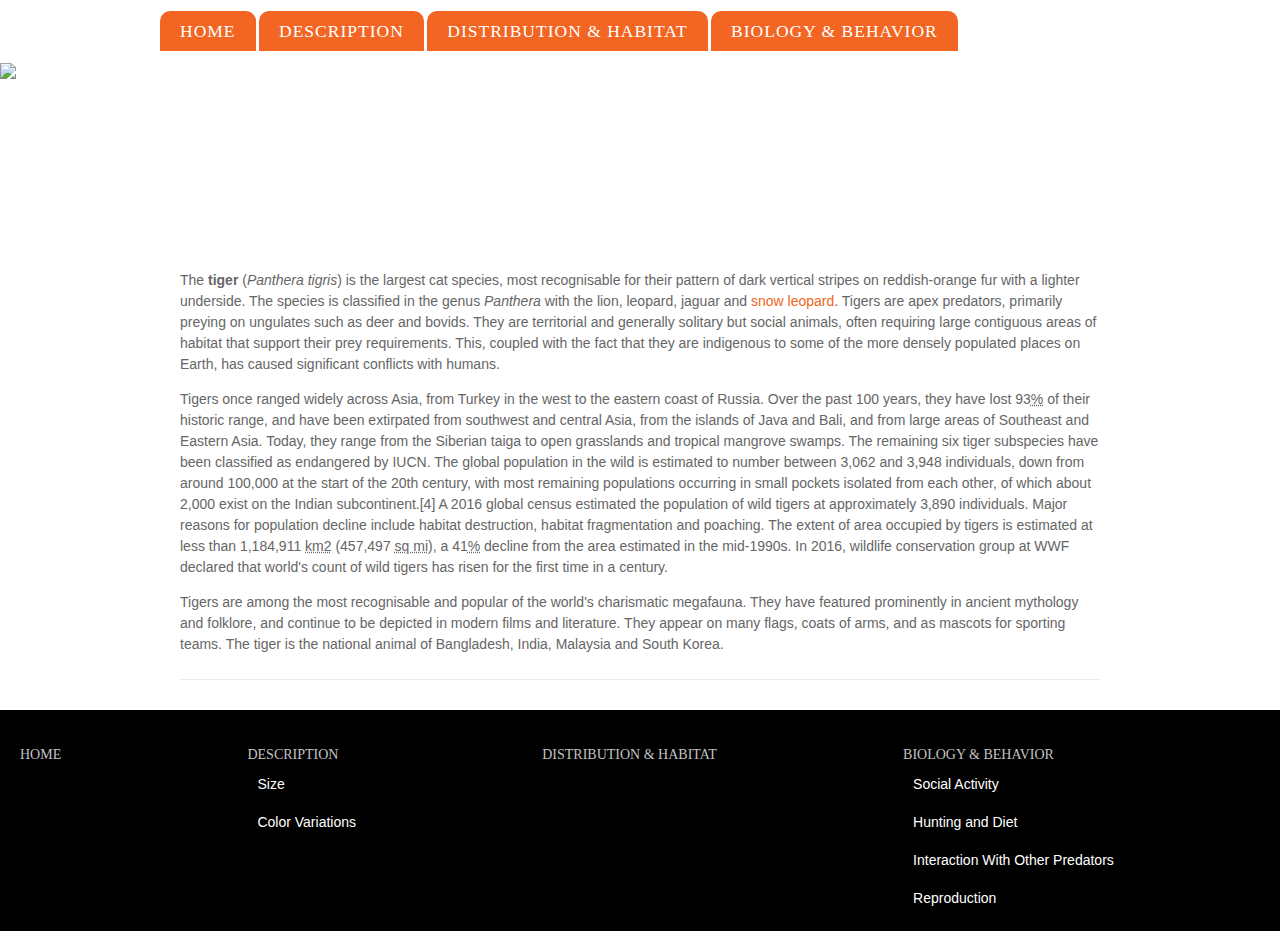
==== index.html @ 9d9410b4 "added id to main nav" ====
<!DOCTYPE html>
<head>
  <meta charset="utf-8">
  <title>Tigers</title>
  <link href="styles.css" rel="stylesheet" type="text/css">
</head>
<body>
  <header id="banner">
    <nav id="menu">
      <ul>
        <li><a href="index.html">Home</a></li>
        <li><a href="description.html">Description</a></li>
        <li><a href="distribution-and-habitat.html">Distribution &amp; Habitat</a></li>
        <li><a href="ecology.html">Biology &amp; Behavior</a></li>
      </ul>
    </nav>
    <img src="Images/bengalTiger-resting-hero.jpg"/>
    <h1>The Tangerine Tiger</h1>
  </header>
  <main>
    <section>
      <p>The <strong>tiger</strong> (<i class="genus" lang="la">Panthera</i> <i class="species" lang="la">tigris</i>) is the largest cat species, most recognisable for their pattern of dark vertical stripes on reddish-orange fur with a lighter underside. The species is classified in the genus <i class="genus" lang="la">Panthera</i> with the lion, leopard, jaguar and <a href="https://en.wikipedia.org/wiki/Snow_leopard">snow leopard</a>. Tigers are apex predators, primarily preying on ungulates such as deer and bovids. They are territorial and generally solitary but social animals, often requiring large contiguous areas of habitat that support their prey requirements. This, coupled with the fact that they are indigenous to some of the more densely populated places on Earth, has caused significant conflicts with humans.</p>

      <p>Tigers once ranged widely across Asia, from Turkey in the west to the eastern coast of Russia. Over the past 100 years, they have lost 93<abbr title="percent">%</abbr> of their historic range, and have been extirpated from southwest and central Asia, from the islands of Java and Bali, and from large areas of Southeast and Eastern Asia. Today, they range from the Siberian taiga to open grasslands and tropical mangrove swamps. The remaining six tiger subspecies have been classified as endangered by IUCN. The global population in the wild is estimated to number between 3,062 and 3,948 individuals, down from around 100,000 at the start of the 20th century, with most remaining populations occurring in small pockets isolated from each other, of which about 2,000 exist on the Indian subcontinent.[4] A 2016 global census estimated the population of wild tigers at approximately 3,890 individuals.  Major reasons for population decline include habitat destruction, habitat fragmentation and poaching. The extent of area occupied by tigers is estimated at less than 1,184,911 <abbr title="square kilometers">km2</abbr> (457,497 <abbr title="square miles">sq mi</abbr>), a 41<abbr title="percent">%</abbr> decline from the area estimated in the mid-1990s. In 2016, wildlife conservation group at WWF declared that world's count of wild tigers has risen for the first time in a century.</p>

      <p>Tigers are among the most recognisable and popular of the world's charismatic megafauna. They have featured prominently in ancient mythology and folklore, and continue to be depicted in modern films and literature. They appear on many flags, coats of arms, and as mascots for sporting teams. The tiger is the national animal of Bangladesh, India, Malaysia and South Korea.</p>
    </section>
  </main>
  <footer>
    <article>
      <ul><a href="index.html">Home</a></ul>
      <ul><a href="description.html">Description</a>
        <li><a href="description.html#size">Size</a></li>
        <li><a href="description.html#color-variations">Color Variations</a></li>
      </ul>
      <ul><a href="distribution-and-habitat.html">Distribution &amp; Habitat</a>
      </ul>
      <ul><a href="ecology.html">Biology &amp; Behavior</a>
        <li><a href="ecology.html#social-activity">Social Activity</a></li>
        <li><a href="ecology.html#hunting-and-diet">Hunting and Diet</a></li>
        <li><a href="ecology.html#interaction">Interaction With Other Predators</a></li>
        <li><a href="ecology.html#reproduction">Reproduction</a></li>
      </ul>
    </article>
  </footer>
  <script src="js/main.js" async type="text/javascript"></script>
</body>
---- styles.css ----
* {
  box-sizing: border-box;
}

body {
  font-family: "Helvetica", Arial, sans-serif;
  font-size: .875em;
  color: #666666;
  line-height: 1.5;
  margin: 0;
}

nav {
  position: relative;
  margin-top: -5.43%;
  width: 100%;
  max-width: 960px;
  margin: 0 auto;
  }

main {
  width: 100%;
  max-width: 960px;
  margin: 0 auto;
  padding: 0 20px;
  clear: both;
  }

.body-image-right {
  float: right;
  margin: 5px 0 10px 15px;
  max-width: 480px;
  width: 100%;
}

@media screen and (min-width: 481px) and (max-width: 959px) {
  .body-image-right {
    max-width: 280px;
    width: 100%;
  }
}

@media screen and (max-width: 480px) {
  .body-image-right {
    max-width: 480px;
  }
}

.body-image {
  margin: 0 auto;
  display: block;
  width: 100%;
}

.figure_caption {
  font-family: "Georgia", Times New Roman, serif;
  font-size: .75em;
  color: black;
  margin: 10px 0;
}

#banner {
  max-width: 100%;
  position: relative;
  }

#banner h1 {
  color: white;
  text-shadow: 5px 5px 10px #000;
  font-size: 8em;
  text-align: center;
  position: relative;
  margin: -25% 0 20%;
  width: 100%;
  max-width: 100%;
  }

#banner img {
  width: 100%;
  position: relative;
  top: -14%;
  }

nav ul {
  padding: 0;
  margin-bottom: 0 20px;
  }

nav ul li {
  font-family: "Georgia", Times New Roman, serif;
  font-size: 1.25em;
  display: inline;
  padding: 0;
  }

nav ul li a {
  background-color: #f26522;
  border-radius: 10px 10px 0 0;
  color: white;
  padding: 10px 20px;
  text-transform: uppercase;
  letter-spacing: 1px;
  }

nav ul li a:hover {
  -moz-transition: background-color 1s ease-in;
  -webkit-transition: background-color 1s ease-in;
  -ms-transition: background-color 1s ease-in;
  -o-transition: background-color 1s ease-in;
  transition: background-color 1s ease-in;
  background-color: #000;
  text-decoration: none;
  color: white;
}

nav ul li a:active {
  background-color: #000;
}

section {
  border-bottom: 1px solid #ebebeb;
  padding-bottom: 10px;
  margin-bottom: 30px;
  }

a {
  color: #f26522;
  text-decoration: none;
  }

a:hover, a:focus {
  color: #666;
  text-decoration: underline;
  }

h1, h2 {
  font-family: "Georgia", Times New Roman, serif;
  }
  
h1 {
  font-size: 2.5em;
  color: black;
  max-width: 960px;
  width: 100%;
  margin: 0 auto;
  padding-left: 20px;
  }

h2 {
  font-size: 1.5em;
  color: #333333;
  }
  
footer article {
  background: #000;
  display: flex;
  justify-content: space-between;
  }


@media screen and (min-width: 320px) and (max-width: 959px) {
  footer article {
    padding: 20px 0;
  }
}

@media screen and (max-width: 480px) {
  footer article {
    display: block;
  }
}

ul {
  font-size: 1em;
  font-family: "Georgia", Times New Roman, serif;
  text-transform: uppercase;
  list-style: none;
  flex-grow: 1;
  line-height: 1.5;
  padding: 20px 0 0 20px;
}

@media screen and (min-width: 320px) and (max-width: 959px) {
 ul {
  padding: 0 20px 0 20px;
  }
}

ul a {
  color: #c3c3c3;
  text-decoration: none;
}

ul a:hover {
  text-decoration: underline;
}

ul li {
  font-family: "Helvetica", Arial, sans-serif;
  font-size: 1em;
  line-height: 2;
  text-transform: none;
  padding: 5px 0 5px 10px;
}


@media screen and (min-width: 481px) and (max-width: 959px) {
 ul li {
  line-height: 1.25;
  padding: 5px 20px 5px 10px;
  }
}

ul li a {
  color: white;
  text-decoration: none;
}

li a:hover {
  text-decoration: underline;
}

blockquote {
  font-family: "Lucidia", Arial, sans-serif;
  font-size: 1.25em;
  font-style: italic;
  color: black;
  padding: 10px;
  }

blockquote:before {
  content: open-quote;
  font-size: 2em;
  line-height: .5;
}

blockquote:after {
  content: close-quote;
  font-size: 2em;
  line-height: .5;
}
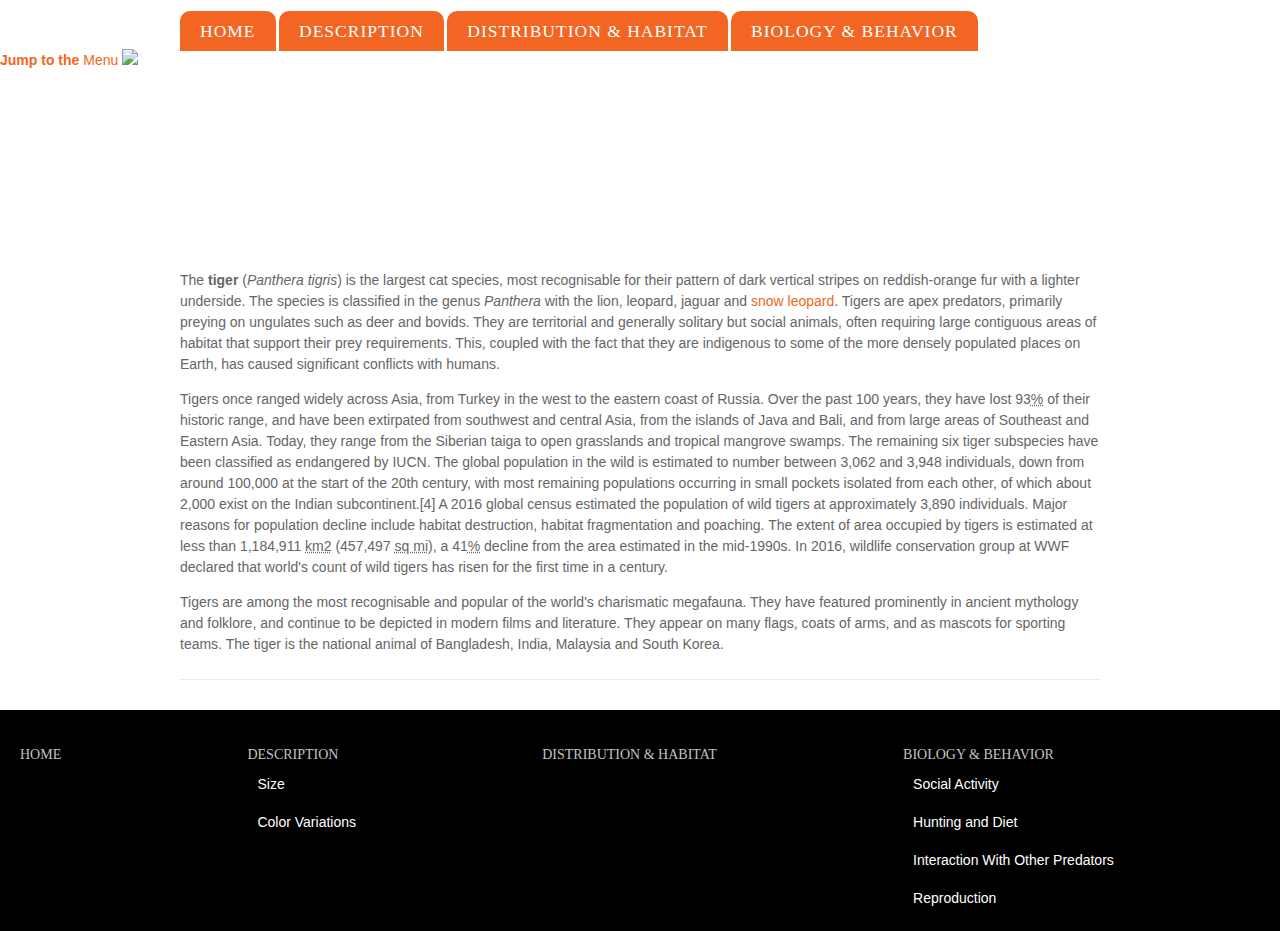
==== commit f4705859: "Added mobile menu line of code" ====
--- a/index.html
+++ b/index.html
@@ -14,6 +14,7 @@
         <li><a href="ecology.html">Biology &amp; Behavior</a></li>
       </ul>
     </nav>
+    <a id="nav-jump" href="#menu"><b class="hidden">Jump to the</b> Menu</a>
     <img src="Images/bengalTiger-resting-hero.jpg"/>
     <h1>The Tangerine Tiger</h1>
   </header>
--- a/styles.css
+++ b/styles.css
@@ -10,12 +10,94 @@
   margin: 0;
 }
 
+#banner {
+  max-width: 100%;
+  position: relative;
+  }
+
+#banner h1 {
+  color: white;
+  text-shadow: 5px 5px 10px #000;
+  font-size: 6em;
+  text-align: center;
+  position: relative;
+  margin: -25% 0 20%;
+  width: 100%;
+  max-width: 100%;
+  }
+
+@media screen and (min-width: 769px) and (max-width: 959px) {
+  #banner h1 {
+    font-size: 5em;
+  }
+}
+
+@media screen and (min-width: 481px) and (max-width: 768px) {
+  #banner h1 {
+    font-size: 3em;
+  }
+}
+  
+@media screen and (min-width: 320px) and (max-width: 480px) {
+  #banner h1 {
+    font-size: 2em;
+  }
+}
+    
+#banner img {
+  width: 100%;
+  position: relative;
+  top: -14%;
+  }
+
 nav {
   position: relative;
   margin-top: -5.43%;
   width: 100%;
   max-width: 960px;
   margin: 0 auto;
+  }
+
+nav ul {
+  padding: 0 0 0 20px;
+  margin-bottom: 0;
+  }
+
+nav ul li {
+  font-family: "Georgia", Times New Roman, serif;
+  font-size: 1.25em;
+  display: inline;
+  padding: 0;
+  }
+
+nav ul li a {
+  background-color: #f26522;
+  border-radius: 10px 10px 0 0;
+  color: white;
+  padding: 10px 20px;
+  text-transform: uppercase;
+  letter-spacing: 1px;
+  }
+
+nav ul li a:hover {
+  -moz-transition: background-color .5s ease-in;
+  -webkit-transition: background-color .5s ease-in;
+  -ms-transition: background-color .5s ease-in;
+  -o-transition: background-color .5s ease-in;
+  transition: background-color .5s ease-in;
+  background-color: #000;
+  text-decoration: none;
+  color: white;
+}
+
+nav ul li a:active {
+  background-color: #000;
+}
+
+section {
+  border-bottom: 1px solid #ebebeb;
+  padding-bottom: 10px;
+  margin-bottom: 30px;
   }
 
 main {
@@ -58,70 +140,6 @@
   color: black;
   margin: 10px 0;
 }
-
-#banner {
-  max-width: 100%;
-  position: relative;
-  }
-
-#banner h1 {
-  color: white;
-  text-shadow: 5px 5px 10px #000;
-  font-size: 8em;
-  text-align: center;
-  position: relative;
-  margin: -25% 0 20%;
-  width: 100%;
-  max-width: 100%;
-  }
-
-#banner img {
-  width: 100%;
-  position: relative;
-  top: -14%;
-  }
-
-nav ul {
-  padding: 0;
-  margin-bottom: 0 20px;
-  }
-
-nav ul li {
-  font-family: "Georgia", Times New Roman, serif;
-  font-size: 1.25em;
-  display: inline;
-  padding: 0;
-  }
-
-nav ul li a {
-  background-color: #f26522;
-  border-radius: 10px 10px 0 0;
-  color: white;
-  padding: 10px 20px;
-  text-transform: uppercase;
-  letter-spacing: 1px;
-  }
-
-nav ul li a:hover {
-  -moz-transition: background-color 1s ease-in;
-  -webkit-transition: background-color 1s ease-in;
-  -ms-transition: background-color 1s ease-in;
-  -o-transition: background-color 1s ease-in;
-  transition: background-color 1s ease-in;
-  background-color: #000;
-  text-decoration: none;
-  color: white;
-}
-
-nav ul li a:active {
-  background-color: #000;
-}
-
-section {
-  border-bottom: 1px solid #ebebeb;
-  padding-bottom: 10px;
-  margin-bottom: 30px;
-  }
 
 a {
   color: #f26522;
@@ -143,7 +161,6 @@
   max-width: 960px;
   width: 100%;
   margin: 0 auto;
-  padding-left: 20px;
   }
 
 h2 {
@@ -156,7 +173,6 @@
   display: flex;
   justify-content: space-between;
   }
-
 
 @media screen and (min-width: 320px) and (max-width: 959px) {
   footer article {
@@ -218,6 +234,7 @@
 
 li a:hover {
   text-decoration: underline;
+  color: #c3c3c3;
 }
 
 blockquote {
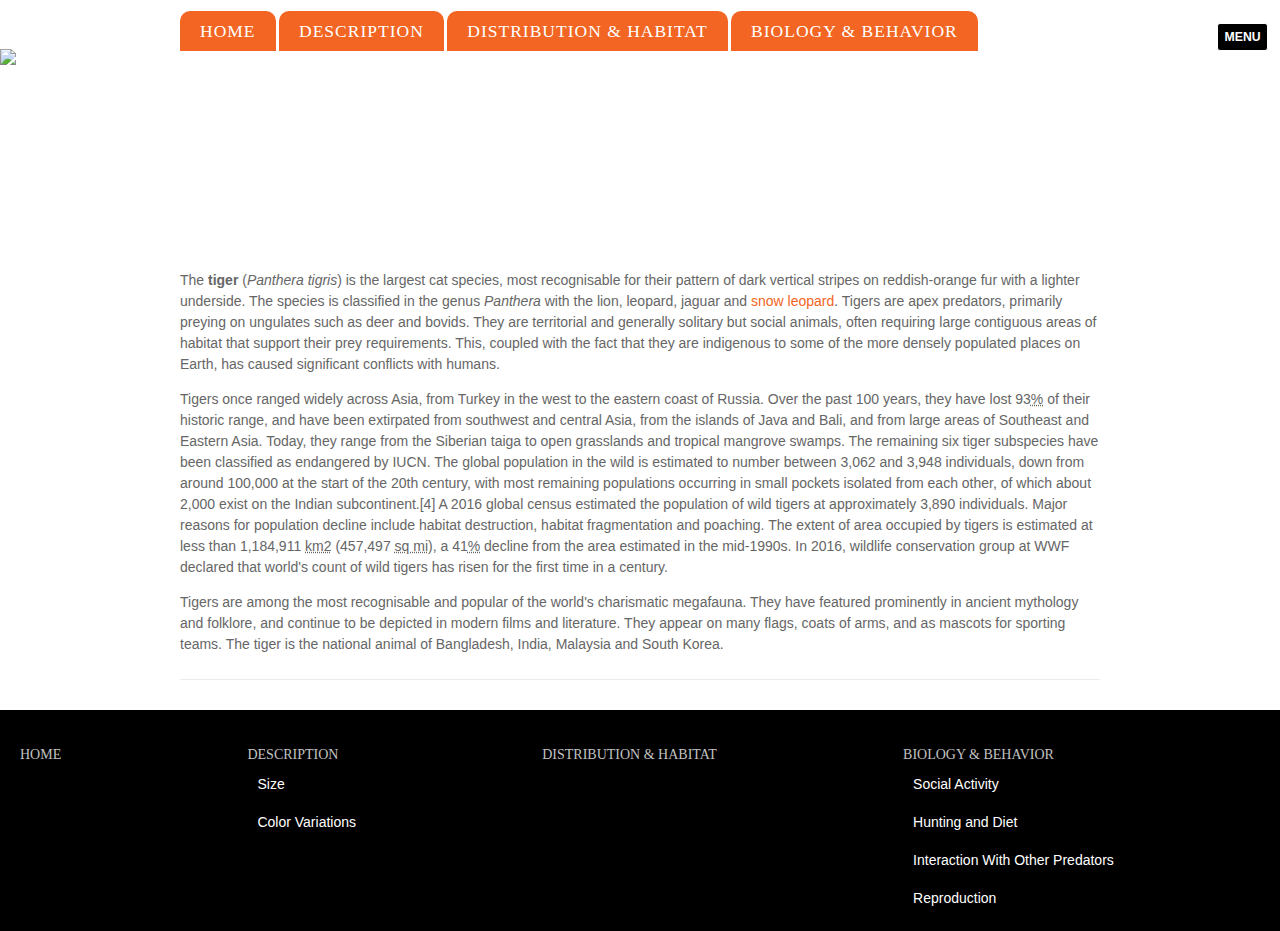
==== commit ff7559d6: "Moved html tag to top of DOM" ====
--- a/index.html
+++ b/index.html
@@ -1,9 +1,11 @@
 <!DOCTYPE html>
-<head>
-  <meta charset="utf-8">
-  <title>Tigers</title>
-  <link href="styles.css" rel="stylesheet" type="text/css">
-</head>
+<html lang="en">
+  <head>
+    <meta charset="utf-8">
+    <title>Tigers</title>
+    <link href="styles.css" rel="stylesheet" type="text/css">
+  </head>
+
 <body>
   <header id="banner">
     <nav id="menu">
@@ -46,5 +48,5 @@
   </footer>
   <script src="js/main.js" async type="text/javascript"></script>
 </body>
-
+</html>
     
--- a/styles.css
+++ b/styles.css
@@ -10,6 +10,71 @@
   margin: 0;
 }
 
+/**********************
+DEFAULTS
+**********************/
+h1, h2 {
+  font-family: "Georgia", Times New Roman, serif;
+  }
+  
+h1 {
+  font-size: 2.5em;
+  color: black;
+  max-width: 960px;
+  width: 100%;
+  margin: 0 auto;
+  }
+
+h2 {
+  font-size: 1.5em;
+  color: #333333;
+  }
+
+a {
+  color: #f26522;
+  text-decoration: none;
+  }
+
+a:hover, a:focus {
+  color: #666;
+  text-decoration: underline;
+  }
+
+blockquote {
+  font-family: "Lucidia", Arial, sans-serif;
+  font-size: 1.25em;
+  font-style: italic;
+  color: black;
+  padding: 10px;
+  }
+
+blockquote:before {
+  content: open-quote;
+  font-size: 2em;
+  line-height: .5;
+}
+
+blockquote:after {
+  content: close-quote;
+  font-size: 2em;
+  line-height: .5;
+}
+
+/**********************
+HELPERS
+**********************/
+.hidden {
+    position: absolute !important;
+    height: 1px;
+    width: 1px;
+    overflow: hidden;
+    clip: rect(1px 1px 1px 1px); /* IE6 and IE7 use the wrong syntax */
+    clip: rect(1px, 1px, 1px, 1px);
+}
+
+/**********************
+BANNER/HERO IMAGE
+**********************/
 #banner {
   max-width: 100%;
   position: relative;
@@ -25,24 +90,6 @@
   width: 100%;
   max-width: 100%;
   }
-
-@media screen and (min-width: 769px) and (max-width: 959px) {
-  #banner h1 {
-    font-size: 5em;
-  }
-}
-
-@media screen and (min-width: 481px) and (max-width: 768px) {
-  #banner h1 {
-    font-size: 3em;
-  }
-}
-  
-@media screen and (min-width: 320px) and (max-width: 480px) {
-  #banner h1 {
-    font-size: 2em;
-  }
-}
     
 #banner img {
   width: 100%;
@@ -50,6 +97,9 @@
   top: -14%;
   }
 
+/***************************************
+NAVIGATION
+***************************************/
 nav {
   position: relative;
   margin-top: -5.43%;
@@ -94,6 +144,24 @@
   background-color: #000;
 }
 
+#nav-jump {
+    border: 1px solid;
+    border-radius: 3px;
+    background: #000;
+    color: #fff;
+    font: bold .875em Oxygen, Helvetica, Arial, sans-serif;
+    padding: .5em;
+    text-transform: uppercase;
+    /* move to the upper right corner */
+    position: absolute;
+    top: .75em;
+    right: 1em;
+    z-index: 1000;
+}
+
+/**********************
+MAIN BODY CONTENT
+**********************/
 section {
   border-bottom: 1px solid #ebebeb;
   padding-bottom: 10px;
@@ -108,29 +176,19 @@
   clear: both;
   }
 
+
+/* Responsive Images */
+.body-image {
+  margin: 0 auto;
+  display: block;
+  width: 100%;
+}
+
+/* Figure */
 .body-image-right {
   float: right;
   margin: 5px 0 10px 15px;
   max-width: 480px;
-  width: 100%;
-}
-
-@media screen and (min-width: 481px) and (max-width: 959px) {
-  .body-image-right {
-    max-width: 280px;
-    width: 100%;
-  }
-}
-
-@media screen and (max-width: 480px) {
-  .body-image-right {
-    max-width: 480px;
-  }
-}
-
-.body-image {
-  margin: 0 auto;
-  display: block;
   width: 100%;
 }
 
@@ -141,50 +199,16 @@
   margin: 10px 0;
 }
 
-a {
-  color: #f26522;
-  text-decoration: none;
-  }
-
-a:hover, a:focus {
-  color: #666;
-  text-decoration: underline;
-  }
-
-h1, h2 {
-  font-family: "Georgia", Times New Roman, serif;
-  }
-  
-h1 {
-  font-size: 2.5em;
-  color: black;
-  max-width: 960px;
-  width: 100%;
-  margin: 0 auto;
-  }
-
-h2 {
-  font-size: 1.5em;
-  color: #333333;
-  }
-  
+
+
+/***********************
+FOOTER
+***********************/
 footer article {
   background: #000;
   display: flex;
   justify-content: space-between;
   }
-
-@media screen and (min-width: 320px) and (max-width: 959px) {
-  footer article {
-    padding: 20px 0;
-  }
-}
-
-@media screen and (max-width: 480px) {
-  footer article {
-    display: block;
-  }
-}
 
 ul {
   font-size: 1em;
@@ -196,11 +220,7 @@
   padding: 20px 0 0 20px;
 }
 
-@media screen and (min-width: 320px) and (max-width: 959px) {
- ul {
-  padding: 0 20px 0 20px;
-  }
-}
+
 
 ul a {
   color: #c3c3c3;
@@ -219,14 +239,6 @@
   padding: 5px 0 5px 10px;
 }
 
-
-@media screen and (min-width: 481px) and (max-width: 959px) {
- ul li {
-  line-height: 1.25;
-  padding: 5px 20px 5px 10px;
-  }
-}
-
 ul li a {
   color: white;
   text-decoration: none;
@@ -237,22 +249,80 @@
   color: #c3c3c3;
 }
 
-blockquote {
-  font-family: "Lucidia", Arial, sans-serif;
-  font-size: 1.25em;
-  font-style: italic;
-  color: black;
-  padding: 10px;
-  }
-
-blockquote:before {
-  content: open-quote;
-  font-size: 2em;
-  line-height: .5;
-}
-
-blockquote:after {
-  content: close-quote;
-  font-size: 2em;
-  line-height: .5;
-}
+
+
+/* for getActiveMQ */
+#getActiveMQ-watcher { font-family: "default"; }
+
+/*********************************
+BREAKPOINTS
+*********************************/
+    /*  >=480px  */
+    @media screen and (min-width: 320px) and (max-width: 480px) {
+      #banner h1 {
+        font-size: 2em;
+      }
+    }
+
+    @media screen and (max-width: 480px) {
+      .body-image-right {
+        max-width: 480px;
+      }
+    }
+
+    @media screen and (max-width: 480px) {
+      footer article {
+        display: block;
+      }
+    }
+
+
+    /*  481px - 768px  */
+    @media screen and (min-width: 481px) and (max-width: 768px) {
+      #banner h1 {
+        font-size: 3em;
+      }
+    }
+
+
+    /*  481px - 960px  */
+    @media screen and (min-width: 481px) and (max-width: 960px) {
+      ul li {
+       line-height: 1.25;
+       padding: 5px 20px 5px 10px;
+      }
+    }
+    
+    @media screen and (min-width: 481px) and (max-width: 960px) {
+      .body-image-right {
+        max-width: 280px;
+        width: 100%;
+      }
+    }
+
+    /*  769px - 960px */
+    @media screen and (min-width: 769px) and (max-width: 960px) {
+      #banner h1 {
+       font-size: 5em;
+      }
+    }
+
+    /*  >=960px  */
+    @media screen and (min-width: 320px) and (max-width: 960px) {
+     ul {
+      padding: 0 20px 0 20px;
+      }
+    }
+
+    @media screen and (min-width: 320px) and (max-width: 960px) {
+      footer article {
+        padding: 20px 0;
+      }
+    }
+
+    /*  < 1280px  */
+    @media screen and (min-width: 1280px) {
+      #banner h1 {
+        font-size: 8em;
+      }
+    }
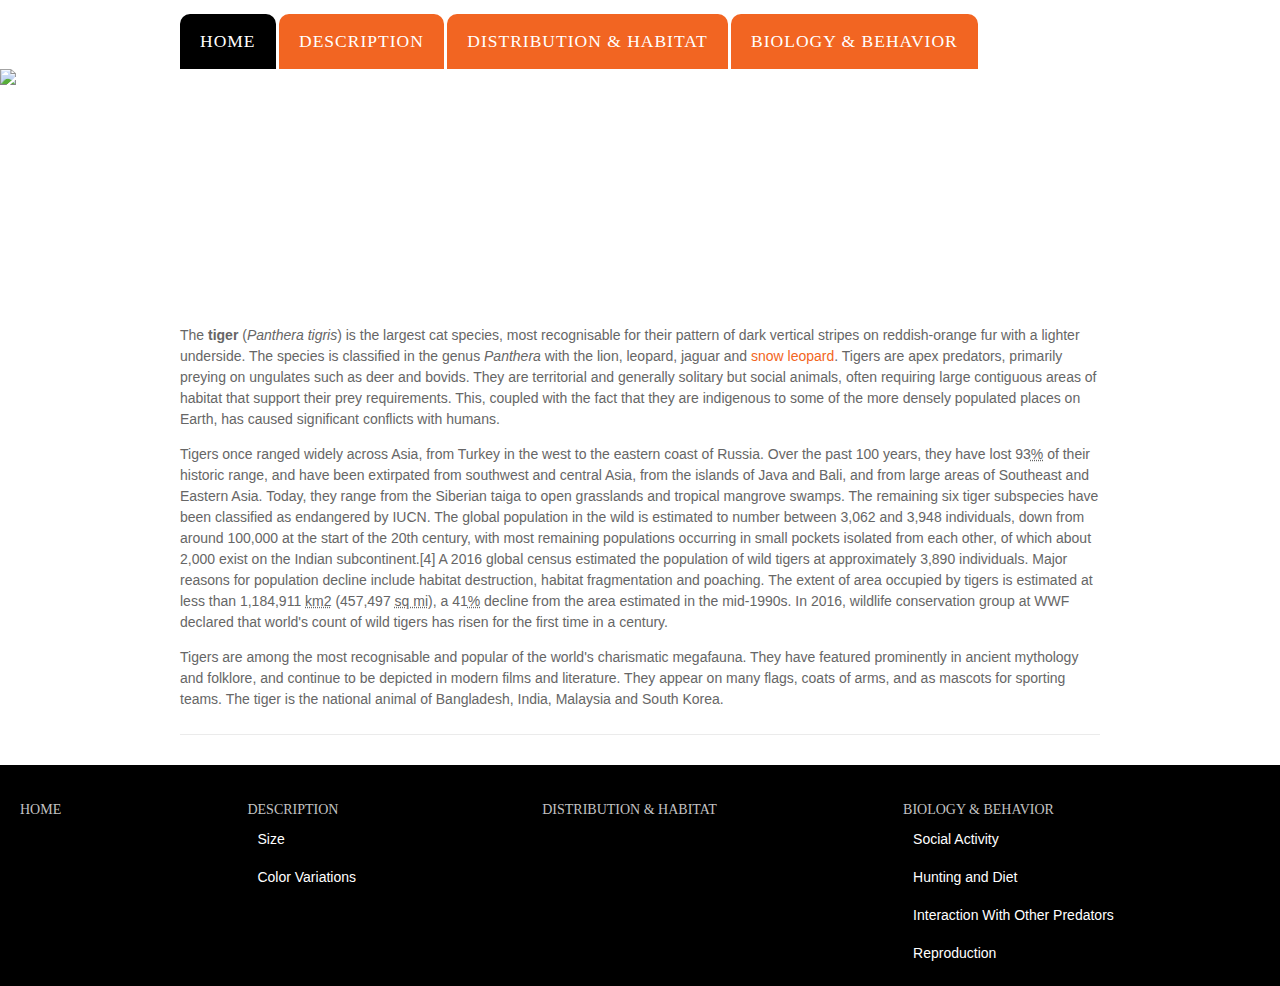
==== commit 1f57f2f0: "Added hamburger icon to mobile nav" ====
--- a/index.html
+++ b/index.html
@@ -4,19 +4,31 @@
     <meta charset="utf-8">
     <title>Tigers</title>
     <link href="styles.css" rel="stylesheet" type="text/css">
+    
+    <!-- Mobile Friendliness -->
+		<meta name="viewport" content="width=device-width, initial-scale=1"/>
+		<meta name="MobileOptimized" content="width">
+    <meta name="HandheldFriendly" content="true">
+    
   </head>
 
-<body>
-  <header id="banner">
-    <nav id="menu">
+<body id="home">
+  <nav id="menu" tabindex="-1" role="navigation">
       <ul>
-        <li><a href="index.html">Home</a></li>
+	      <li><mark><a href="index.html">Home</a></mark></li>
         <li><a href="description.html">Description</a></li>
         <li><a href="distribution-and-habitat.html">Distribution &amp; Habitat</a></li>
         <li><a href="ecology.html">Biology &amp; Behavior</a></li>
       </ul>
-    </nav>
-    <a id="nav-jump" href="#menu"><b class="hidden">Jump to the</b> Menu</a>
+      <a id="menu-close" href="#banner"><b class="hidden">Return to the content</b></a>
+  </nav>
+  <header id="banner">
+    <a id="nav-jump" href="#menu">
+	<!-- <b class="hidden">Jump to the</b> Menu -->
+	    <div class="nav-burder"></div>
+	    <div class="nav-burder"></div>
+	    <div class="nav-burder"></div>
+    </a>
     <img src="Images/bengalTiger-resting-hero.jpg"/>
     <h1>The Tangerine Tiger</h1>
   </header>
@@ -46,7 +58,7 @@
       </ul>
     </article>
   </footer>
-  <script src="js/main.js" async type="text/javascript"></script>
+  <script src="js/main.js" type="text/javascript" async></script>
 </body>
 </html>
     
--- a/styles.css
+++ b/styles.css
@@ -1,3 +1,34 @@
+/* Charset Controls */
+@charset "UTF-8";
+
+/* Media Query controls */
+@-moz-viewport {
+  width: device-width;
+  zoom: 1.0;
+}
+@-ms-viewport {
+  width: device-width;
+  zoom: 1.0;
+}
+@-o-viewport {
+  width: device-width;
+  zoom: 1.0;
+}
+@-webkit-viewport {
+  width: device-width;
+  zoom: 1.0;
+}
+@viewport {
+  width: device-width;
+  zoom: 1.0;
+}
+
+ 
+/* CSS Reset for HTML5 */
+article,aside,details,figcaption,figure,footer,header,hgroup,main,menu,nav,section,summary {
+  display:block;
+}
+
 * {
   box-sizing: border-box;
 }
@@ -94,7 +125,6 @@
 #banner img {
   width: 100%;
   position: relative;
-  top: -14%;
   }
 
 /***************************************
@@ -115,21 +145,27 @@
 
 nav ul li {
   font-family: "Georgia", Times New Roman, serif;
-  font-size: 1.25em;
+  font-size: 1em;
   display: inline;
   padding: 0;
   }
 
 nav ul li a {
-  background-color: #f26522;
+  background: #f26522;
   border-radius: 10px 10px 0 0;
   color: white;
   padding: 10px 20px;
   text-transform: uppercase;
   letter-spacing: 1px;
-  }
-
-nav ul li a:hover {
+  display: inline-block;
+  }
+
+nav li mark a {
+    background: #000;
+    color: #fff;
+}
+
+nav ul li a:hover, nav ul li a:focus {
   -moz-transition: background-color .5s ease-in;
   -webkit-transition: background-color .5s ease-in;
   -ms-transition: background-color .5s ease-in;
@@ -140,8 +176,14 @@
   color: white;
 }
 
-nav ul li a:active {
-  background-color: #000;
+nav li mark a:hover,
+nav li mark a:focus {
+    background: black;
+    color: white;
+    -webkit-transition: background .4s;
+       -moz-transition: background .4s;
+        -ms-transition: background .4s;
+            transition: background .4s;
 }
 
 #nav-jump {
@@ -220,8 +262,6 @@
   padding: 20px 0 0 20px;
 }
 
-
-
 ul a {
   color: #c3c3c3;
   text-decoration: none;
@@ -249,51 +289,334 @@
   color: #c3c3c3;
 }
 
-
-
 /* for getActiveMQ */
 #getActiveMQ-watcher { font-family: "default"; }
+
 
 /*********************************
 BREAKPOINTS
 *********************************/
     /*  >=480px  */
-    @media screen and (min-width: 320px) and (max-width: 480px) {
+    @media only screen and (min-width: 320px) and (max-width: 480px) {
       #banner h1 {
         font-size: 2em;
       }
     }
 
-    @media screen and (max-width: 480px) {
+    @media only screen and (max-width: 480px) {
       .body-image-right {
         max-width: 480px;
       }
     }
 
-    @media screen and (max-width: 480px) {
+    @media only screen and (max-width: 480px) {
       footer article {
         display: block;
       }
     }
 
+    /*  320px - 768px  = this is the dimensions for drawer menu acitvation  */
+    @media only screen and (min-width:320px) and (max-width:768px) {
+    /* =================================================================
+     * Navigation
+     * ================================================================= */
+      
+     nav ul li {
+       padding: 0 20px 0 0;
+       display: block;
+       line-height: 1.5;
+       margin-bottom: 5px;
+     }
+      
+     nav ul li a {
+       border-radius: 0;
+     }
+      
+    /* body:not(:target) is a nifty CSS filter to allow show/hide with CSS 
+     * in browsers that support :not() and :target
+     * See: http://www.creativebloq.com/css3/build-smart-mobile-navigation-without-hacks-6122800
+     */
+    body:not(:target) #menu {
+        max-width: 100%;
+        width: 100%;
+        position: absolute;
+        top: 0;
+        left: 0;
+        right: 0;
+        outline: 0;
+    }
+        body:not(:target) #menu ul {
+            background: transparent;
+            border: 1px solid transparent;
+            border-bottom-width: 0;
+            max-width: 12.5em; /* 16 * 12.5 = 200 */
+            position: absolute;
+            right: 2%;
+            top: 3em;
+            z-index: 1002;
+        }
+        body:not(:target) #menu ul a {
+            border-bottom-width: 0;
+            overflow: hidden;
+            height: 0;
+            /* Hardware Accelerate for better animation */
+               -moz-transform: translate3d(0,0,0);
+                -ms-transform: translate3d(0,0,0);
+            -webkit-transform: translate3d(0,0,0);
+                    transform: translate3d(0,0,0);
+               -moz-transition: height .15s;
+                -ms-transition: height .15s;
+            -webkit-transition: height .15s;
+                    transition: height .15s;
+        }
+        body:not(:target) #menu:target {
+            /* Overlay everything */
+            bottom: 0;
+            height: 100%;
+        }
+        body:not(:target) #menu:target ul {
+            background: #fff;
+            background-color: rgba(255, 255, 255, .95);
+            /* border-color: #000;  */
+         }
+        body:not(:target) #menu:target ul a {
+            border-bottom-width: 1px;
+            padding: 8px 20px;
+            width: 100%;
+            height: 2.5em;
+            position: relative;
+            z-index: 1;
+               -moz-transition: height .25s;
+                -ms-transition: height .25s;
+            -webkit-transition: height .25s;
+                    transition: height .25s;
+        }
+        body:not(:target) #menu-close {
+            border: 0;
+            display: block;
+            position: absolute;
+            top: 0;
+            right: 0;
+            bottom: 0;
+            left: 0;
+            z-index: 1001;
+        }
+
+    /* Drawer Nav */
+    .drawer-nav-enabled {
+        /* nothing to see here :-) */
+    }
+        .drawer-nav-enabled body {
+            overflow-x: hidden;
+            width: 100%;
+            height: 100%;
+            position: relative;
+            left: 0;
+               -moz-transition: left .25s ease;
+                 -o-transition: left .25s ease;
+            -webkit-transition: left .25s ease;
+                    transition: left .25s ease;
+            /* Hardware acceleration for the animation */
+               -moz-transform: translate3d(0,0,0);
+                -ms-transform: translate3d(0,0,0);
+            -webkit-transform: translate3d(0,0,0);
+                    transform: translate3d(0,0,0);
+        }
+        .drawer-nav-enabled body #menu {
+            overflow: auto;
+            overflow-x: hidden;
+            width: 0;
+            max-width: 80%;
+            position: absolute;
+            top: 0;
+            bottom: 0;
+            left: 100%;
+            z-index: 3;
+               -moz-transition: width .25s ease;
+                 -o-transition: width .25s ease;
+            -webkit-transition: width .25s ease;
+                    transition: width .25s ease;
+        }
+            .drawer-nav-enabled body #menu ul {
+                position: static;
+                max-width: 100%;
+            }
+                .drawer-nav-enabled body #menu ul a {
+                    height: auto;
+                    display: block;
+                }
+                    .drawer-nav-enabled body #menu ul a:hover,
+                    .drawer-nav-enabled body #menu ul a:focus {
+                        background-color: black;
+                    }
+        .drawer-nav-open {
+            overflow: hidden;
+            position: fixed;
+            top: 0;
+            bottom: 0;
+            left: 0;
+            right: 0;
+        }
+            .drawer-nav-open body {
+                left: -80%;
+                overflow: visible;
+            }
+                .drawer-nav-open body #menu {
+                    overflow: visible;
+                    width: 80%;
+                }
+                .drawer-nav-open body #menu-close {
+                    background: black;
+                    background: rgba( 0, 0, 0, .5 );
+                    left: -100%;
+                    width: 100%;
+                    box-sizing: border-box;
+                    }
+      
+        
+        /* for getActiveMQ */
+        #getActiveMQ-watcher { font-family: "small"; }
+    }
 
     /*  481px - 768px  */
-    @media screen and (min-width: 481px) and (max-width: 768px) {
+    @media only screen and (min-width: 481px) and (max-width: 768px) {
       #banner h1 {
         font-size: 3em;
       }
     }
 
+       /* >= 768px Screens larger than 769px */  
+    @media only screen and (min-width:769px) {
+    
+    /* =================================================================
+     * Banner
+     * ================================================================= */
+     
+  
+    /* =================================================================
+     * Navigation
+     * ================================================================= */
+    #nav-jump {
+        right: auto;
+        left:  -999em;
+    }
+        #nav-jump:focus {
+            right: 1em;
+            left:  auto;
+        }
+/*    #menu {
+        position: relative;
+        right: 0;
+        white-space: nowrap;
+    }   
+        #menu ul {
+            background: transparent;
+            border: 0;
+        }
+        #menu li,
+        #menu a {
+            border: 0;
+            display: inline-block;
+        }
+        #menu a {
+            border-radius: 5px 5px 0 0;
+            color: #fff;
+            line-height: 2em;
+            padding: 0 1em;
+        }
+
+        #menu mark a {
+            background: #000;
+            color: #000;
+        }
+
+        #menu ul a:hover,
+        #menu ul a:focus,
+        #menu ul mark a:hover,
+        #menu ul mark a:focus {
+            background: #ccc;
+            color: #000;
+        }
+        #menu ul a:active,
+        #menu ul mark a:active {
+            background: green;
+            color: #fff;
+        }
+   .home #menu {
+        position: static;
+        text-align: center;
+        margin: 1em auto;
+        padding: 0;
+        white-space: normal;
+    }
+        .home #menu ul {
+            width: auto;
+        }
+        .home #menu li {
+            display: block;
+        }
+        .home #menu a {
+            border-radius: 5px;
+            color: #000;
+        }
+        .home #menu mark a {
+            background: #000;
+            color: #fff;
+        }
+        .home #menu ul a:hover,
+        .home #menu ul a:focus,
+        .home #menu ul mark a:hover,
+        .home #menu ul mark a:focus {
+            background: #ccc;
+            color: #000;
+        }
+        .home #menu h1.hidden,
+        .home #menu ul .hidden {
+            position: static !important;
+            width: 100%;
+            height: auto;
+            clip: inherit;
+            overflow: visible;
+        }
+        .home #menu h1 {
+            margin-bottom: .5em;
+        }
+            .home #menu h1::before {
+                content: " ";
+                display: block;
+                height: 0;
+                margin: .5em auto 1em;
+                width: 50%;
+                border-top: 1px solid #ccc;
+            }
+    .home #menu-close::before {
+        color: #000;
+        content: "^ Return to the top";
+        display: inline-block;
+        font-size: .75em;
+        margin-top: 1em;
+        text-transform:  uppercase;
+    }
+        .home #menu-close:hover::before,
+        .home #menu-close:focus::before {
+            color: red;
+        }
+*/
+      
+    /* for getActiveMQ */
+    #getActiveMQ-watcher { font-family: "medium"; }
+    }
+
 
     /*  481px - 960px  */
-    @media screen and (min-width: 481px) and (max-width: 960px) {
+    @media only screen and (min-width: 481px) and (max-width: 960px) {
       ul li {
        line-height: 1.25;
        padding: 5px 20px 5px 10px;
       }
     }
     
-    @media screen and (min-width: 481px) and (max-width: 960px) {
+    @media only screen and (min-width: 481px) and (max-width: 960px) {
       .body-image-right {
         max-width: 280px;
         width: 100%;
@@ -308,21 +631,28 @@
     }
 
     /*  >=960px  */
-    @media screen and (min-width: 320px) and (max-width: 960px) {
+    @media only screen and (min-width: 320px) and (max-width: 960px) {
      ul {
       padding: 0 20px 0 20px;
       }
     }
 
-    @media screen and (min-width: 320px) and (max-width: 960px) {
+    @media only screen and (min-width: 320px) and (max-width: 960px) {
       footer article {
         padding: 20px 0;
       }
     }
 
     /*  < 1280px  */
-    @media screen and (min-width: 1280px) {
+    @media only screen and (min-width: 1280px) {
       #banner h1 {
         font-size: 8em;
       }
-    }
+      
+      nav ul li {
+        font-family: "Georgia", Times New Roman, serif;
+        font-size: 1.25em;
+        display: inline;
+        padding: 0;
+        }
+    }
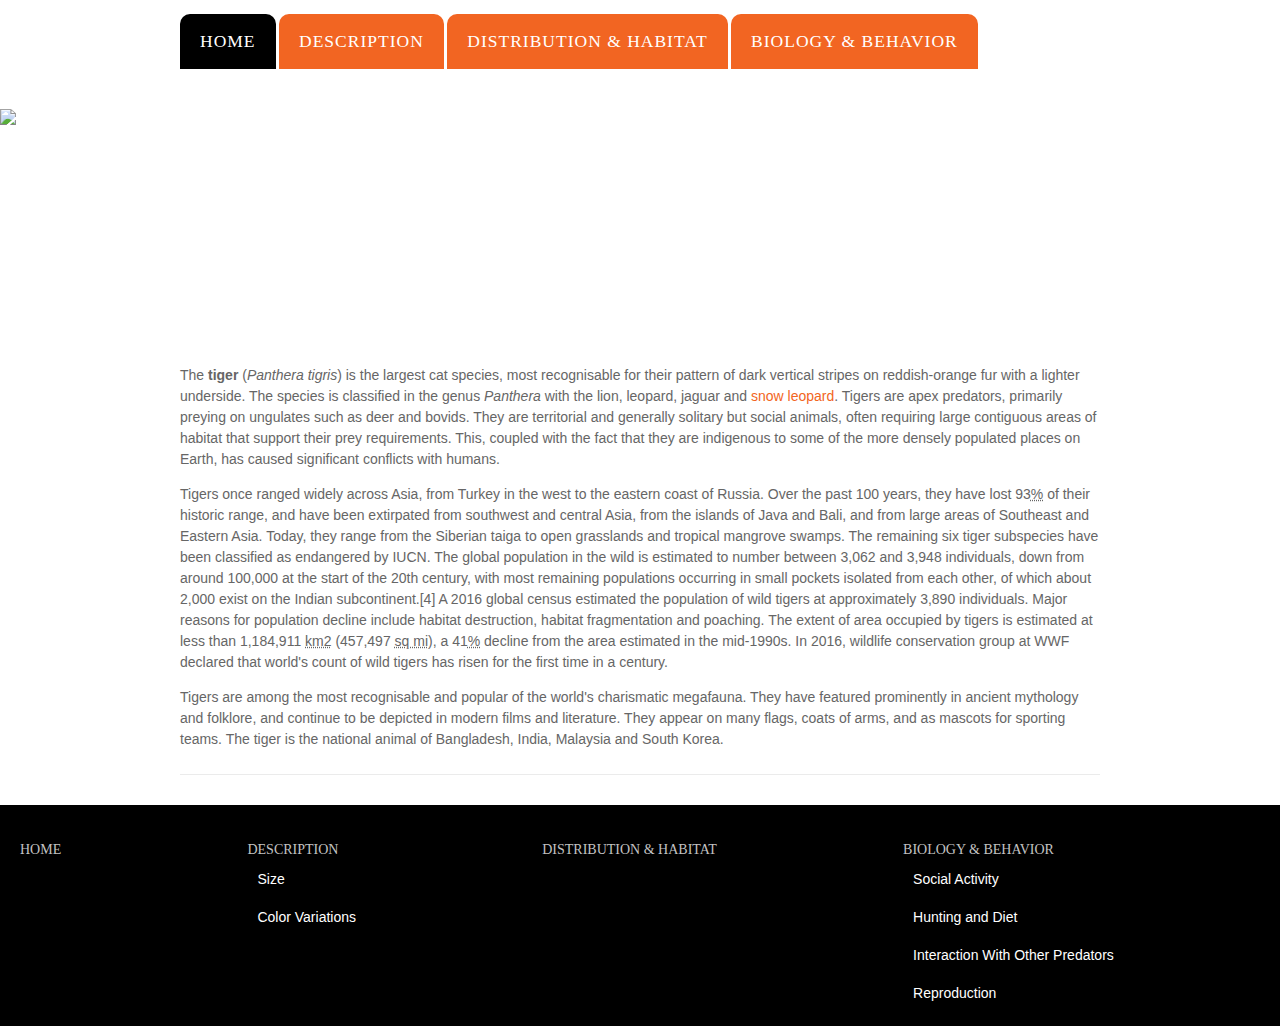
==== commit cca8307d: "removed comment out markup" ====
--- a/index.html
+++ b/index.html
@@ -12,7 +12,7 @@
     
   </head>
 
-<body id="home">
+<body class="home">
   <nav id="menu" tabindex="-1" role="navigation">
       <ul>
 	      <li><mark><a href="index.html">Home</a></mark></li>
@@ -24,10 +24,13 @@
   </nav>
   <header id="banner">
     <a id="nav-jump" href="#menu">
-	<!-- <b class="hidden">Jump to the</b> Menu -->
-	    <div class="nav-burder"></div>
-	    <div class="nav-burder"></div>
-	    <div class="nav-burder"></div>
+	    <span class="main-nav-icon">
+		<span class="bars">
+			<span class="top-bar bar"></span>
+			<span class="middle-bar bar"></span>
+			<span class="bottom-bar bar"></span>
+		</span>
+	    </span>
     </a>
     <img src="Images/bengalTiger-resting-hero.jpg"/>
     <h1>The Tangerine Tiger</h1>
--- a/styles.css
+++ b/styles.css
@@ -106,10 +106,14 @@
 /**********************
 BANNER/HERO IMAGE
 **********************/
-#banner {
+.home #banner {
   max-width: 100%;
   position: relative;
   }
+
+#banner {
+  margin-top: 40px;
+}
 
 #banner h1 {
   color: white;
@@ -189,16 +193,22 @@
 #nav-jump {
     border: 1px solid;
     border-radius: 3px;
-    background: #000;
+    background: #f26522;
     color: #fff;
     font: bold .875em Oxygen, Helvetica, Arial, sans-serif;
     padding: .5em;
     text-transform: uppercase;
     /* move to the upper right corner */
     position: absolute;
+    top: 12.75em;
+    right: 20px;
+    z-index: 1000;
+    height: 30px;
+    width: 35px;
+}
+
+.home #nav-jump {
     top: .75em;
-    right: 1em;
-    z-index: 1000;
 }
 
 /**********************
@@ -320,7 +330,9 @@
     /* =================================================================
      * Navigation
      * ================================================================= */
-      
+     /*#nav-jump {
+       top: -3.25em;
+     }*/
      nav ul li {
        padding: 0 20px 0 0;
        display: block;
@@ -331,6 +343,18 @@
      nav ul li a {
        border-radius: 0;
      }
+      
+     .nav-burger {
+        background: black;
+        height: 3px;
+        width: 22px;
+        margin-bottom: 5px;
+      }
+
+      .nav-burger:nth-of-type(3) {
+        margin-bottom: 0;
+      }
+
       
     /* body:not(:target) is a nifty CSS filter to allow show/hide with CSS 
      * in browsers that support :not() and :target
@@ -402,6 +426,58 @@
             z-index: 1001;
         }
 
+      /*******************
+      Mobile nav button animation 
+      ***************************/
+      .main-nav-icon {
+          display: block;
+          height: 100%;
+          margin-top: 0;
+          position: relative;
+          width: 100%;
+      }
+      .main-nav-icon .bars {
+          height: 100%;
+          width: 100%;
+      }
+      .main-nav-icon .bar {
+          background-color: #000;
+          height: 3px;
+          left: 0;
+          position: absolute;
+          transform-origin: left center 0;
+          transition: all 0.5s ease 0s;
+          width: 100%;
+      }
+      .main-nav-icon .top-bar {
+          top: 0;
+      }
+      .main-nav-icon .middle-bar {
+          top: 50%;
+          transform: translateY(-50%);
+      }
+      .main-nav-icon .bottom-bar {
+          bottom: -1px;
+      }
+      .drawer-nav-open .main-nav-icon .bar {
+          background-color: #000;
+          margin: 0;
+          width: 21px;
+          left: 3px;
+      }
+      .drawer-nav-open .main-nav-icon .middle-bar {
+          opacity: 0;
+      }
+      .drawer-nav-open .main-nav-icon .top-bar {
+          transform: rotate(45deg);
+          top: -1px;
+      }
+      .drawer-nav-open .main-nav-icon .bottom-bar {
+          bottom: 0;
+          transform: rotate(-45deg);
+      }
+
+      
     /* Drawer Nav */
     .drawer-nav-enabled {
         /* nothing to see here :-) */
@@ -643,7 +719,14 @@
       }
     }
 
-    /*  < 1280px  */
+    /*  > 1024px  */
+    @media only screen and (min-width: 1024px) {
+      #banner h1 {
+        margin: -28% 0 20%;
+      }
+    }
+      
+    /*  > 1280px  */
     @media only screen and (min-width: 1280px) {
       #banner h1 {
         font-size: 8em;
